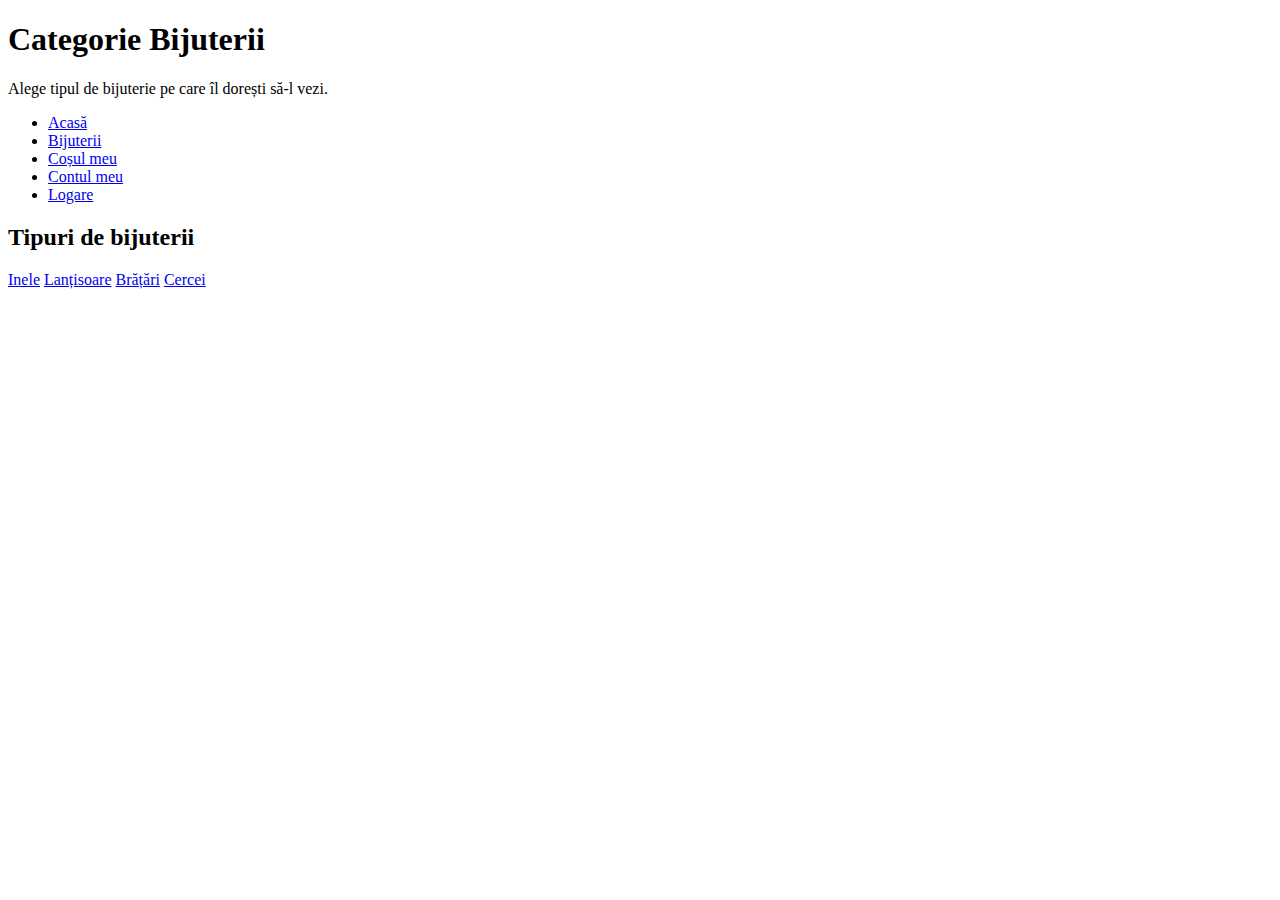
==== src/main/resources/templates/bijuterii.html @ 62908b4f "modificari proiect nou" ====
<!DOCTYPE html>
<html xmlns:th="http://www.thymeleaf.org">
<head>
    <meta charset="UTF-8">
    <title>Bijuterii</title>
    <link rel="stylesheet" type="text/css" href="styles.css">
</head>
<body>
<div class="header">
    <h1 class="dashboard-title">Categorie Bijuterii</h1>
    <p class="description">Alege tipul de bijuterie pe care îl dorești să-l vezi.</p>
    <div class="nav">
        <ul>
            <li><a href="/">Acasă</a></li>
            <li><a href="/bijuterii">Bijuterii</a></li>
            <li><a href="#">Coșul meu</a></li>
            <li><a href="#">Contul meu</a></li>
            <li><a href="#">Logare</a></li>
        </ul>
    </div>
</div>
<div class="main-content">
    <h2>Tipuri de bijuterii</h2>
    <div class="jewelry-categories">
        <a href="/bijuterii/inele" class="category">Inele</a>
        <a href="/bijuterii/lantisoare" class="category">Lanțisoare</a>
        <a href="/bijuterii/bratari" class="category">Brățări</a>
        <a href="/bijuterii/cercei" class="category">Cercei</a>
    </div>
</div>
</body>
</html>
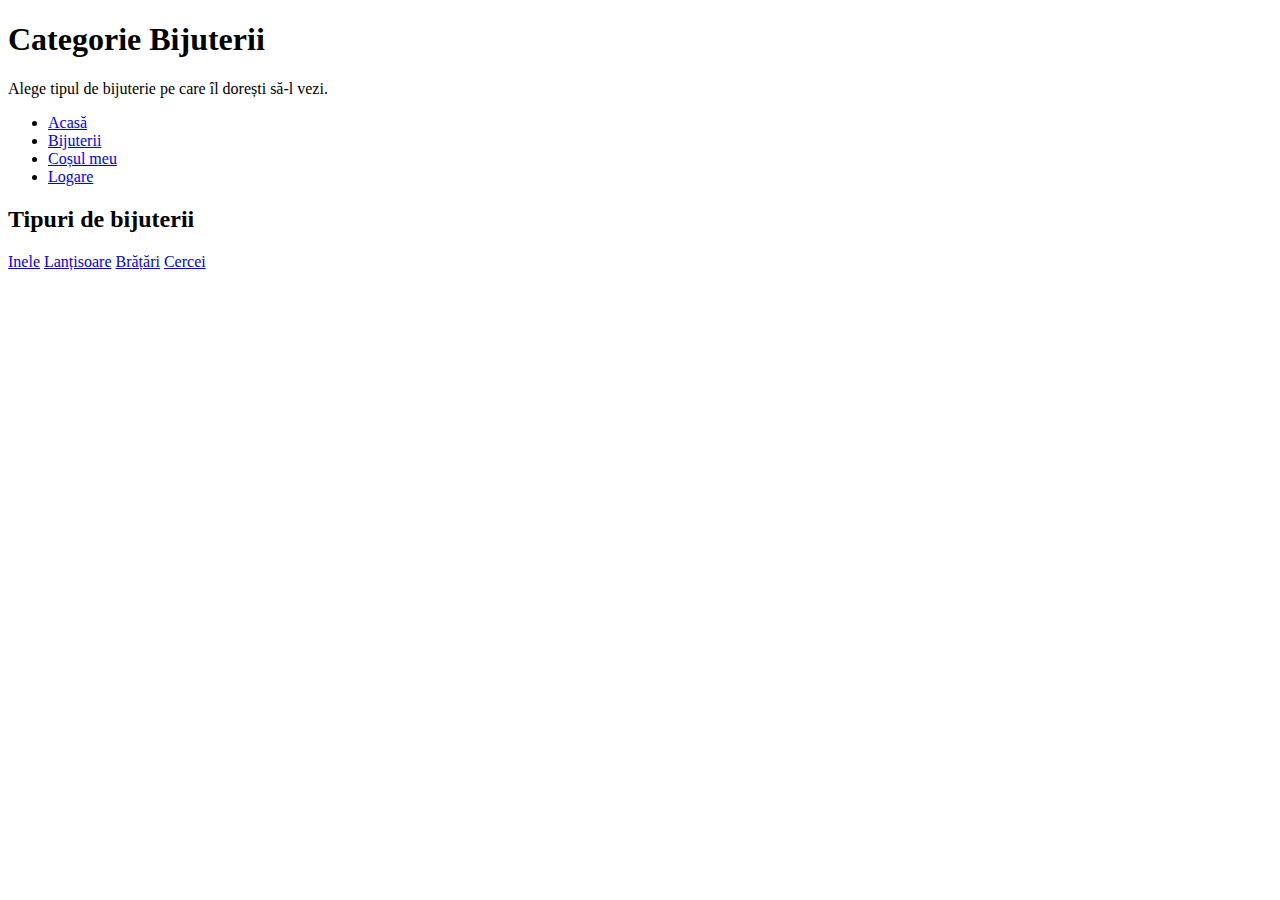
==== commit 809f5d06: "modificari finale" ====
--- a/src/main/resources/templates/bijuterii.html
+++ b/src/main/resources/templates/bijuterii.html
@@ -13,9 +13,9 @@
         <ul>
             <li><a href="/">Acasă</a></li>
             <li><a href="/bijuterii">Bijuterii</a></li>
-            <li><a href="#">Coșul meu</a></li>
-            <li><a href="#">Contul meu</a></li>
-            <li><a href="#">Logare</a></li>
+            <li><a href="/cos">Coșul meu</a></li>
+
+            <li><a href="/login">Logare</a></li>
         </ul>
     </div>
 </div>
